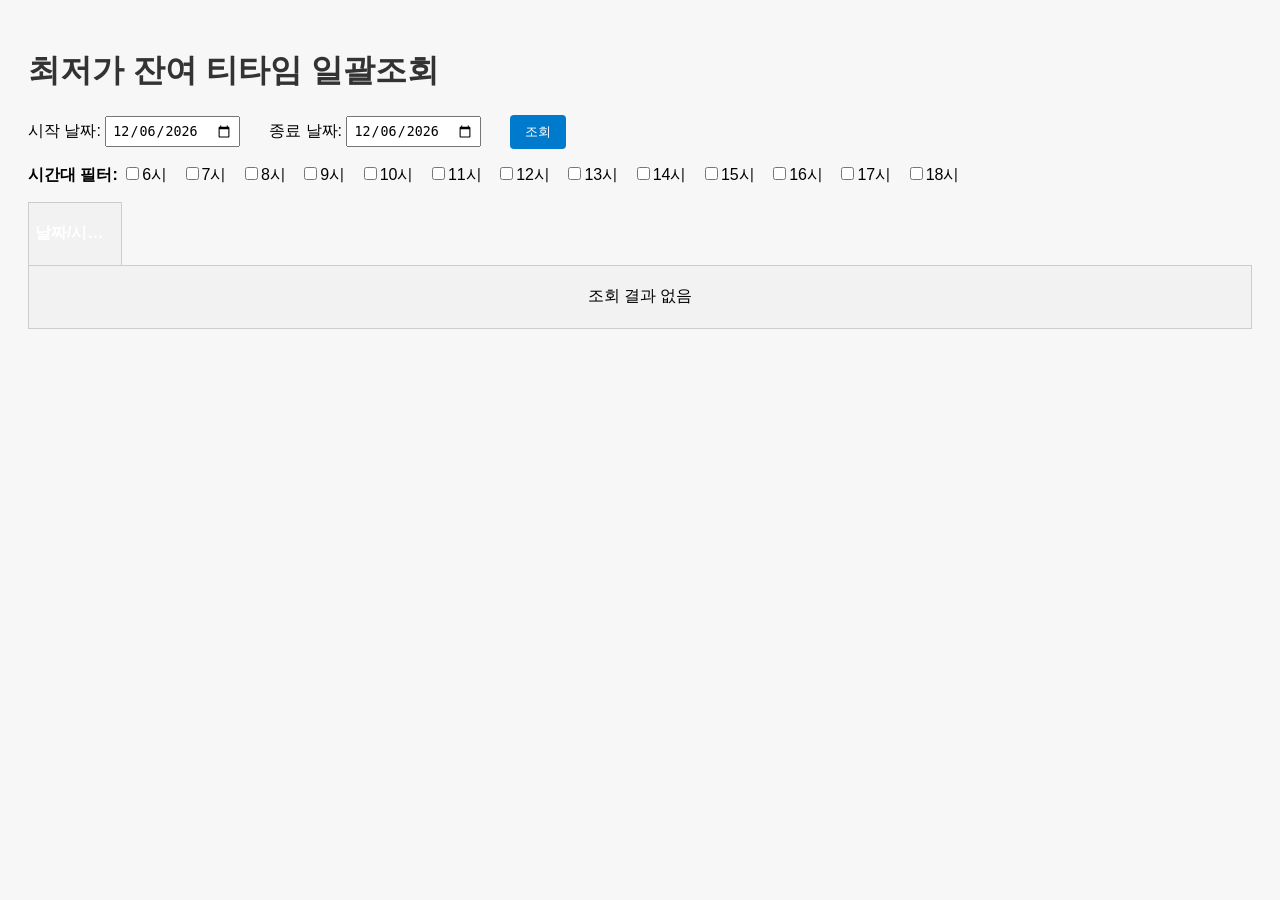
==== templates/index.html @ 6542cf35 "Add all project files for deployment" ====
<!DOCTYPE html>
<html lang="ko">
<head>
  <meta charset="UTF-8">
  <title>전체 골프장 잔여 티타임 조회</title>
  <link rel="stylesheet" href="/static/style.css">
</head>
<body>
  <h1>최저가 잔여 티타임 일괄조회</h1>

  <div class="controls">
    <label>시작 날짜:
      <input type="date" id="start_date">
    </label>
    <label>종료 날짜:
      <input type="date" id="end_date">
    </label>
    <button onclick="getGroupedTeeTime()">조회</button>
  </div>

  <div class="hour-filter">
    <strong>시간대 필터:</strong>
    <label><input type="checkbox" class="hour-checkbox" value="6">6시</label>
    <label><input type="checkbox" class="hour-checkbox" value="7">7시</label>
    <label><input type="checkbox" class="hour-checkbox" value="8">8시</label>
    <label><input type="checkbox" class="hour-checkbox" value="9">9시</label>
    <label><input type="checkbox" class="hour-checkbox" value="10">10시</label>
    <label><input type="checkbox" class="hour-checkbox" value="11">11시</label>
    <label><input type="checkbox" class="hour-checkbox" value="12">12시</label>
    <label><input type="checkbox" class="hour-checkbox" value="13">13시</label>
    <label><input type="checkbox" class="hour-checkbox" value="14">14시</label>
    <label><input type="checkbox" class="hour-checkbox" value="15">15시</label>
    <label><input type="checkbox" class="hour-checkbox" value="16">16시</label>
    <label><input type="checkbox" class="hour-checkbox" value="17">17시</label>
    <label><input type="checkbox" class="hour-checkbox" value="18">18시</label>
  </div>

  <table>
    <thead>
      <tr>
        <th>날짜/시간대</th>
        <!-- JS로 골프장 헤더 자동 생성 -->
      </tr>
    </thead>
    <tbody id="result-body">
      <tr><td colspan="100%">조회 결과 없음</td></tr>
    </tbody>
  </table>

  <script src="/static/script.js"></script>
</body>
</html>
---- static/style.css ----
body {
  font-family: 'Segoe UI', sans-serif;
  padding: 20px;
  background: #f7f7f7;
}

h1 {
  color: #333;
}

.controls label {
  margin-right: 15px;
}

input[type="date"] {
  padding: 5px;
  margin-right: 10px;
}

button {
  padding: 8px 15px;
  background: #007acc;
  color: white;
  border: none;
  border-radius: 4px;
}

button:hover {
  background: #005f99;
  cursor: pointer;
}

.hour-filter {
  margin-top: 15px;
  margin-bottom: 10px;
}

.hour-filter label {
  margin-right: 10px;
}

#bonus-tip {
  margin-top: 10px;
  font-size: 0.9em;
  color: #666;
}

table {
  width: 100%;
  border-collapse: collapse;
  margin-top: 1em;
  table-layout: fixed;
}

th, td {
  border: 1px solid #ccc;
  padding: 6px;
  text-align: center;
  vertical-align: middle;
  max-width: 80px;
  height: 50px;
  overflow: hidden;
  white-space: nowrap;
  text-overflow: ellipsis;
}

thead th {
  background-color: #0074D9;
  color: white;
  font-weight: bold;
}

td:first-child, th:first-child {
  width: 120px;
  background-color: #f2f2f2;
}

.highlight {
  background-color: #fff3cd;
  font-weight: bold;
  color: #d35400;
}

.benefit-inline {
  font-size: 0.7em;
  color: #666;
  margin-top: 3px;
  text-align: center;
  white-space: nowrap;
}

.new-date td {
  border-top: 3px solid #444;
}
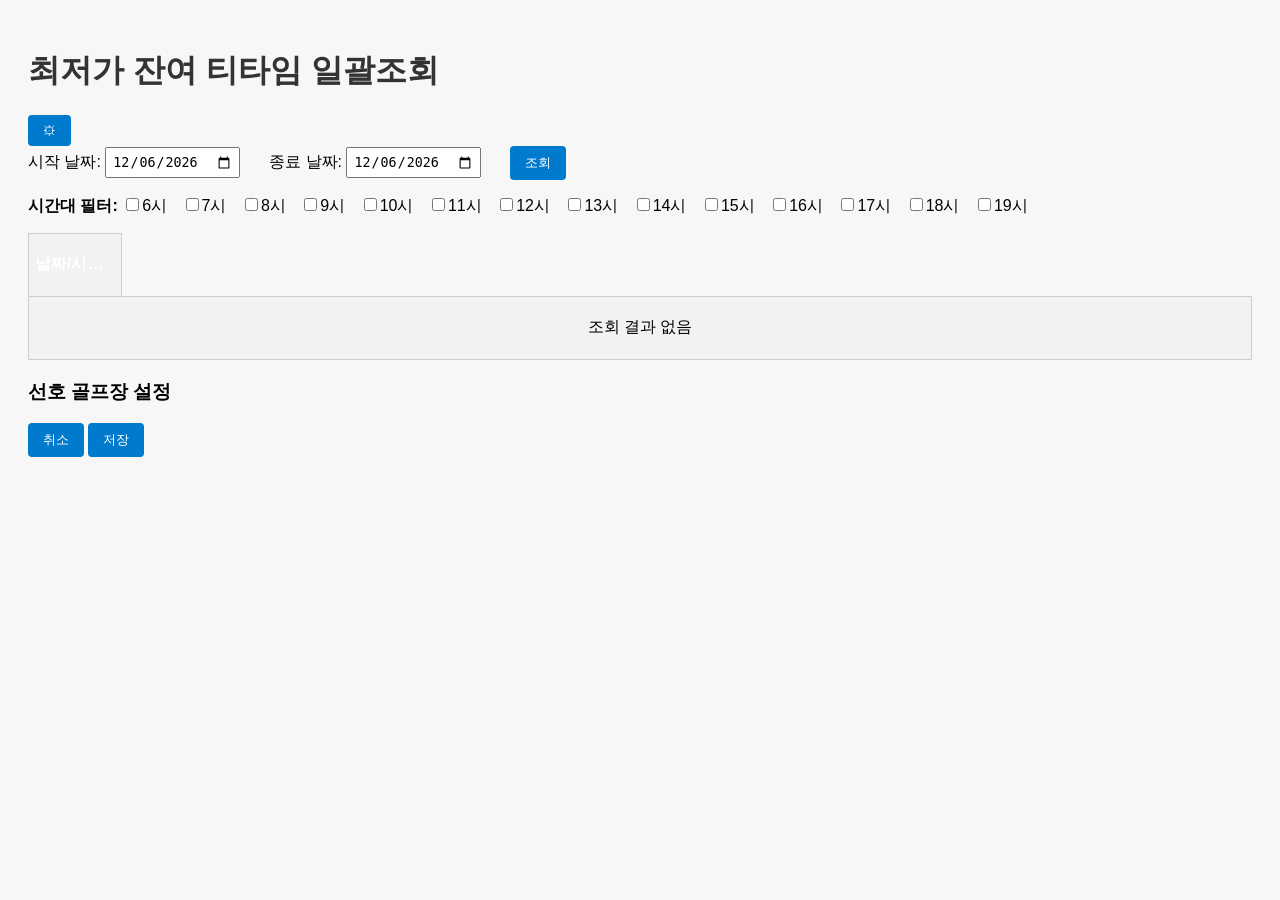
==== commit 482447f7: "사용자화 수정" ====
--- a/templates/index.html
+++ b/templates/index.html
@@ -6,7 +6,10 @@
   <link rel="stylesheet" href="/static/style.css">
 </head>
 <body>
+<div class="header-with-settings">
   <h1>최저가 잔여 티타임 일괄조회</h1>
+  <button id="settings-button" title="설정">&#9881;</button>
+</div>
 
   <div class="controls">
     <label>시작 날짜:
@@ -33,6 +36,7 @@
     <label><input type="checkbox" class="hour-checkbox" value="16">16시</label>
     <label><input type="checkbox" class="hour-checkbox" value="17">17시</label>
     <label><input type="checkbox" class="hour-checkbox" value="18">18시</label>
+    <label><input type="checkbox" class="hour-checkbox" value="19">19시</label>
   </div>
 
   <table>
@@ -47,6 +51,20 @@
     </tbody>
   </table>
 
-  <script src="/static/script.js"></script>
+  <!-- 설정 모달 -->
+  <div id="settings-modal">
+    <div class="modal-content">
+      <h3>선호 골프장 설정</h3>
+      <div id="golfclub-list">
+        <!-- JS로 전체 구장 리스트 체크박스 표시 -->
+      </div>
+      <div class="modal-actions">
+        <button onclick="closeModal()">취소</button>
+        <button onclick="saveFavorites()">저장</button>
+      </div>
+    </div>
+  </div>
+
+  <script src="/static/script.js" defer></script>
 </body>
 </html>
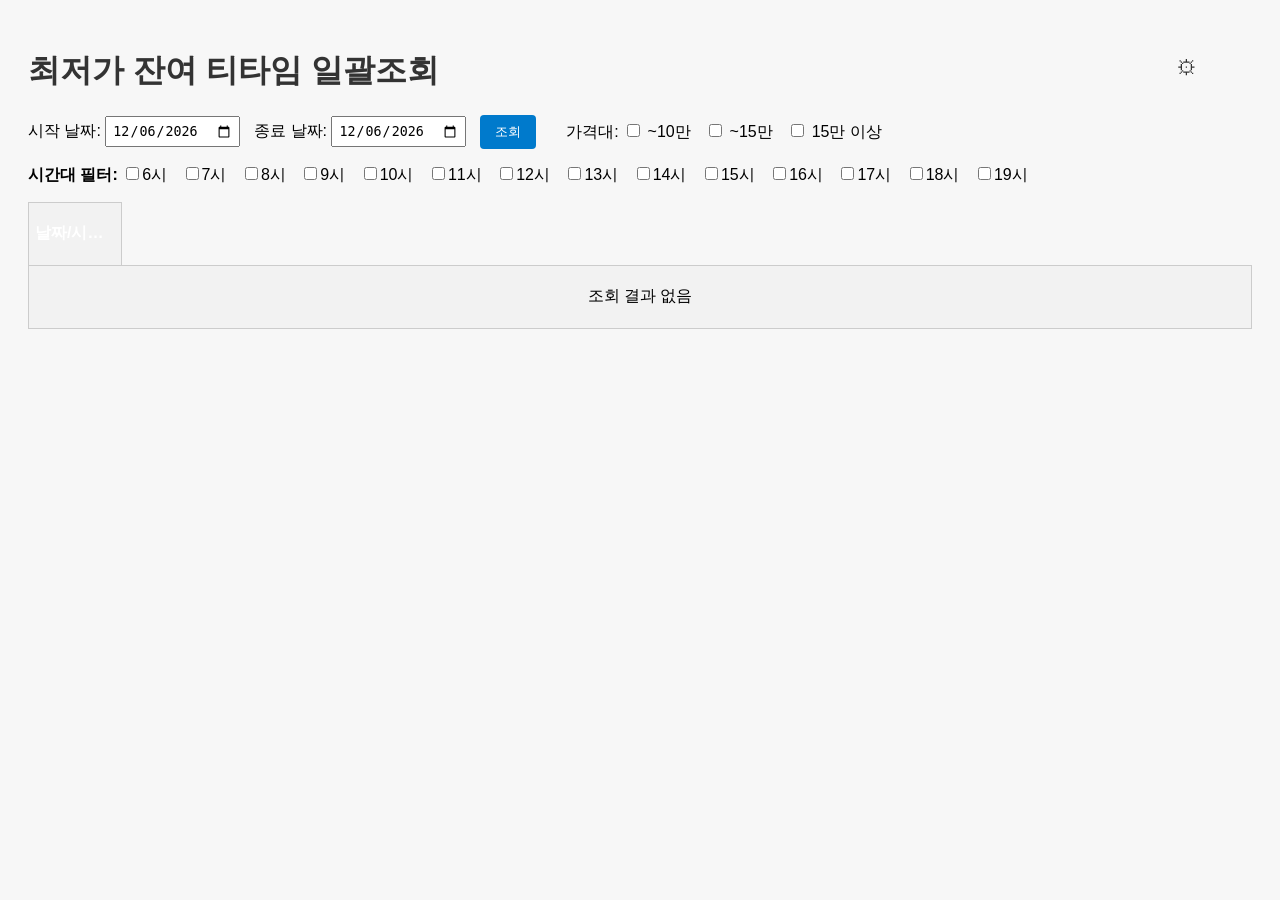
==== commit 6ea7c19d: "Flatten folder structure for Render deployment" ====
--- a/templates/index.html
+++ b/templates/index.html
@@ -1,70 +1,80 @@
 <!DOCTYPE html>
 <html lang="ko">
-<head>
-  <meta charset="UTF-8">
-  <title>전체 골프장 잔여 티타임 조회</title>
-  <link rel="stylesheet" href="/static/style.css">
-</head>
-<body>
-<div class="header-with-settings">
-  <h1>최저가 잔여 티타임 일괄조회</h1>
-  <button id="settings-button" title="설정">&#9881;</button>
-</div>
+  <head>
+    <meta charset="UTF-8" />
+    <title>전체 골프장 잔여 티타임 조회</title>
+    <link rel="stylesheet" href="/static/style.css" />
+  </head>
+  <body>
+    <div class="header-with-settings">
+      <h1>최저가 잔여 티타임 일괄조회</h1>
+      <button id="settings-button" title="설정" onclick="openModal()">&#9881;</button>
+    </div>
 
-  <div class="controls">
-    <label>시작 날짜:
-      <input type="date" id="start_date">
-    </label>
-    <label>종료 날짜:
-      <input type="date" id="end_date">
-    </label>
-    <button onclick="getGroupedTeeTime()">조회</button>
-  </div>
-
-  <div class="hour-filter">
-    <strong>시간대 필터:</strong>
-    <label><input type="checkbox" class="hour-checkbox" value="6">6시</label>
-    <label><input type="checkbox" class="hour-checkbox" value="7">7시</label>
-    <label><input type="checkbox" class="hour-checkbox" value="8">8시</label>
-    <label><input type="checkbox" class="hour-checkbox" value="9">9시</label>
-    <label><input type="checkbox" class="hour-checkbox" value="10">10시</label>
-    <label><input type="checkbox" class="hour-checkbox" value="11">11시</label>
-    <label><input type="checkbox" class="hour-checkbox" value="12">12시</label>
-    <label><input type="checkbox" class="hour-checkbox" value="13">13시</label>
-    <label><input type="checkbox" class="hour-checkbox" value="14">14시</label>
-    <label><input type="checkbox" class="hour-checkbox" value="15">15시</label>
-    <label><input type="checkbox" class="hour-checkbox" value="16">16시</label>
-    <label><input type="checkbox" class="hour-checkbox" value="17">17시</label>
-    <label><input type="checkbox" class="hour-checkbox" value="18">18시</label>
-    <label><input type="checkbox" class="hour-checkbox" value="19">19시</label>
-  </div>
-
-  <table>
-    <thead>
-      <tr>
-        <th>날짜/시간대</th>
-        <!-- JS로 골프장 헤더 자동 생성 -->
-      </tr>
-    </thead>
-    <tbody id="result-body">
-      <tr><td colspan="100%">조회 결과 없음</td></tr>
-    </tbody>
-  </table>
-
-  <!-- 설정 모달 -->
-  <div id="settings-modal">
-    <div class="modal-content">
-      <h3>선호 골프장 설정</h3>
-      <div id="golfclub-list">
-        <!-- JS로 전체 구장 리스트 체크박스 표시 -->
+    <div class="controls" style="display: flex; align-items: center; gap: 30px">
+      <div>
+        시작 날짜: <input type="date" id="start_date" /> 종료 날짜:
+        <input type="date" id="end_date" />
+        <button onclick="getGroupedTeeTime()">조회</button>
       </div>
-      <div class="modal-actions">
-        <button onclick="closeModal()">취소</button>
-        <button onclick="saveFavorites()">저장</button>
+      <div class="price-filter">
+        가격대:
+        <label><input type="checkbox" class="price-checkbox" value="10" /> ~10만</label>
+        <label><input type="checkbox" class="price-checkbox" value="15" /> ~15만</label>
+        <label><input type="checkbox" class="price-checkbox" value="over" /> 15만 이상</label>
       </div>
     </div>
-  </div>
 
-  <script src="/static/script.js" defer></script>
-</body>
+    <div class="hour-filter">
+      <strong>시간대 필터:</strong>
+      <label><input type="checkbox" class="hour-checkbox" value="6" />6시</label>
+      <label><input type="checkbox" class="hour-checkbox" value="7" />7시</label>
+      <label><input type="checkbox" class="hour-checkbox" value="8" />8시</label>
+      <label><input type="checkbox" class="hour-checkbox" value="9" />9시</label>
+      <label><input type="checkbox" class="hour-checkbox" value="10" />10시</label>
+      <label><input type="checkbox" class="hour-checkbox" value="11" />11시</label>
+      <label><input type="checkbox" class="hour-checkbox" value="12" />12시</label>
+      <label><input type="checkbox" class="hour-checkbox" value="13" />13시</label>
+      <label><input type="checkbox" class="hour-checkbox" value="14" />14시</label>
+      <label><input type="checkbox" class="hour-checkbox" value="15" />15시</label>
+      <label><input type="checkbox" class="hour-checkbox" value="16" />16시</label>
+      <label><input type="checkbox" class="hour-checkbox" value="17" />17시</label>
+      <label><input type="checkbox" class="hour-checkbox" value="18" />18시</label>
+      <label><input type="checkbox" class="hour-checkbox" value="19" />19시</label>
+    </div>
+
+    <table>
+      <thead>
+        <tr>
+          <th>날짜/시간대</th>
+          <!-- JS로 골프장 헤더 자동 생성 -->
+        </tr>
+      </thead>
+      <tbody id="result-body">
+        <tr>
+          <td colspan="100%">조회 결과 없음</td>
+        </tr>
+      </tbody>
+    </table>
+
+    <!-- 설정 모달 -->
+    <div id="settings-modal">
+      <div class="modal-content">
+        <h3>선호 골프장 설정</h3>
+        <div class="modal-tabs">
+          <button class="tab-button active" data-region="경기">경기</button>
+          <button class="tab-button" data-region="충청">충청</button>
+        </div>
+        <div id="golfclub-list"></div>
+        <div class="modal-actions button-row">
+          <button onclick="selectAllCurrentRegion(true)">전체선택</button>
+          <button onclick="selectAllCurrentRegion(false)">전체취소</button>
+          <button onclick="saveFavorites()">저장</button>
+          <button onclick="closeModal()">창닫기</button>
+        </div>
+      </div>
+    </div>
+
+    <script src="/static/script.js" defer></script>
+  </body>
 </html>
--- a/static/style.css
+++ b/static/style.css
@@ -1,4 +1,4 @@
-body {
+body { 
   font-family: 'Segoe UI', sans-serif;
   padding: 20px;
   background: #f7f7f7;
@@ -33,6 +33,10 @@
 .hour-filter {
   margin-top: 15px;
   margin-bottom: 10px;
+}
+
+.price-filter label {
+  margin-right: 10px;
 }
 
 .hour-filter label {
@@ -65,14 +69,22 @@
 }
 
 thead th {
+  position: sticky;
+  top: 0;
   background-color: #0074D9;
   color: white;
   font-weight: bold;
+  z-index: 10;
+}
+
+td {
+  background-color: white;
 }
 
 td:first-child, th:first-child {
   width: 120px;
   background-color: #f2f2f2;
+  z-index: 11;
 }
 
 .highlight {
@@ -91,4 +103,157 @@
 
 .new-date td {
   border-top: 3px solid #444;
-}
+  background-color: white;
+  position: relative;
+  z-index: 1;
+}
+
+#settings-button {
+  position: absolute;
+  top: 20px;
+  right: 40px;
+  font-size: 20px;
+  background: none;
+  border: none;
+  color: #333;
+  cursor: pointer;
+}
+
+#settings-modal {
+  display: none;
+  position: fixed;
+  z-index: 9999;
+  top: 0;
+  left: 0;
+  width: 100%;
+  height: 100%;
+  background-color: rgba(30, 30, 30, 0.75);
+  backdrop-filter: blur(2px);
+}
+
+.modal-tabs {
+  display: flex;
+  justify-content: center;
+  gap: 10px;
+  margin-bottom: 10px;
+}
+
+.tab-button {
+  padding: 6px 14px;
+  border: none;
+  background: #eee;
+  cursor: pointer;
+  font-weight: bold;
+  border-radius: 5px;
+}
+
+.tab-button.active {
+  background: #007acc;
+  color: white;
+}
+
+.button-row button {
+  flex: 1;
+  margin: 4px 2px;
+  min-width: 0;
+}
+
+.modal-actions.button-row {
+  display: flex;
+  gap: 4px;
+  flex-wrap: wrap;
+}
+
+.modal-content {
+  background-color: white;
+  padding: 20px;
+  margin: 150px auto;
+  width: 500px;
+  border-radius: 8px;
+  box-shadow: 0 8px 24px rgba(0,0,0,0.4);
+  max-height: 70vh;
+  overflow-y: auto;
+  display: flex;
+  flex-direction: column;
+}
+
+.modal-content label {
+  display: block;
+  margin-bottom: 8px;
+}
+
+.modal-actions {
+  position: sticky;
+  bottom: 0;
+  background: white;
+  padding-top: 10px;
+  border-top: 1px solid #eee;
+  margin-top: 10px;
+  text-align: right;
+}
+
+.modal-actions button {
+  margin-left: 5px;
+  padding: 6px 12px;
+  background-color: #007acc;
+  color: white;
+  border: none;
+  border-radius: 4px;
+  cursor: pointer;
+}
+
+.modal-actions button:hover {
+  background-color: #005f99;
+}
+
+.header-with-settings {
+  display: flex;
+  align-items: center;
+  justify-content: space-between;
+  position: relative;
+}
+
+.price-cell {
+  cursor: pointer;
+  font-weight: bold;
+  color: #333;
+  display: flex;
+  align-items: center;
+  justify-content: center;
+  gap: 4px;
+  text-decoration: none;
+}
+
+.source-icon {
+  display: inline-block;
+  width: 16px;
+  height: 16px;
+  line-height: 16px;
+  text-align: center;
+  border-radius: 50%;
+  font-size: 9px;
+  font-weight: bold;
+  color: white;
+}
+
+.source-icon.teescan {
+  background-color: #e74c3c;
+}
+
+.source-icon.golfpang {
+  background-color: #3498db;
+}
+#golfclub-list {
+  display: flex;
+  flex-wrap: wrap;
+  gap: 8px;
+  margin-top: 10px;
+}
+#golfclub-list label {
+  width: 48%;
+  display: inline-block;
+  font-size: 14px;
+  white-space: nowrap;
+  overflow: hidden;
+  text-overflow: ellipsis;
+}
